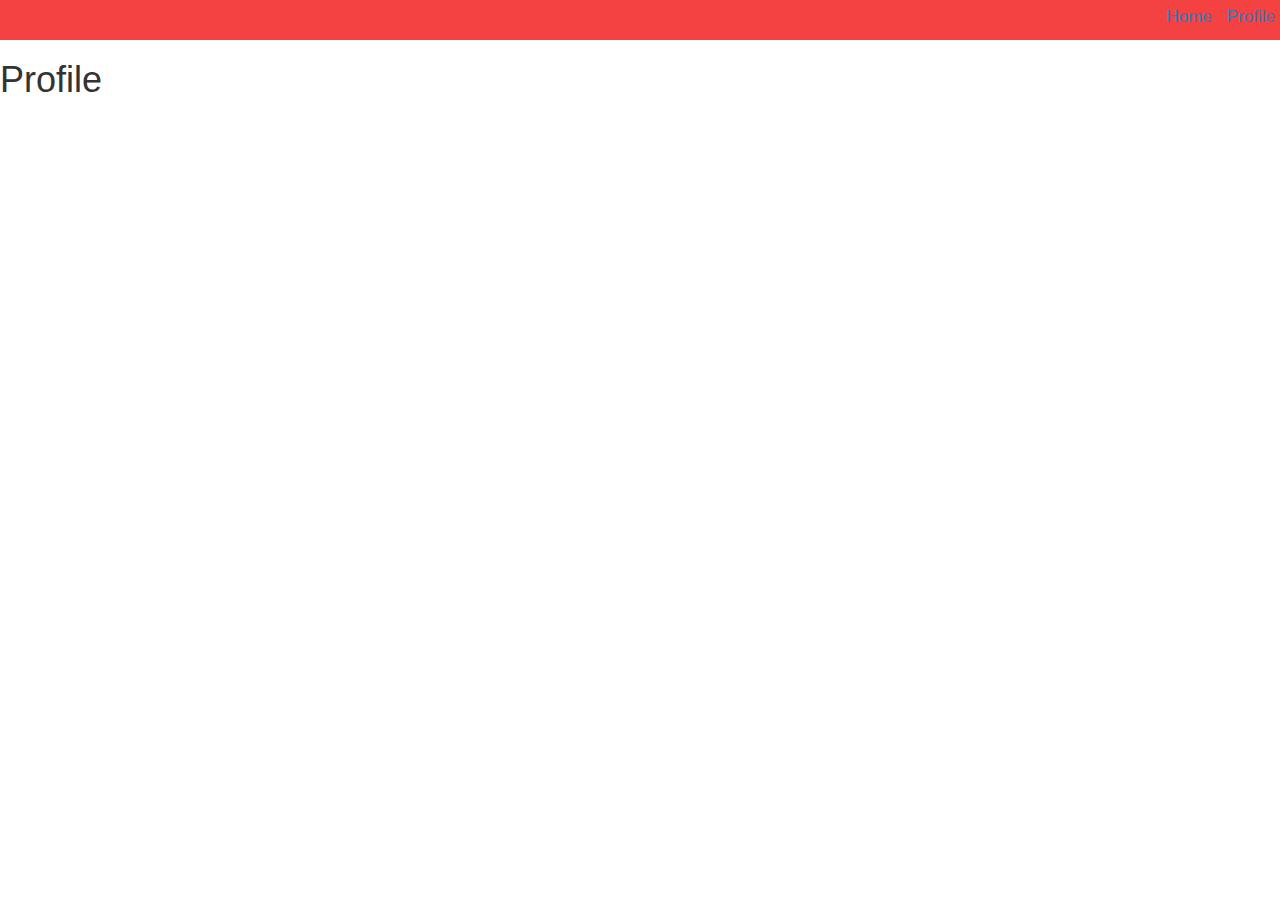
==== main.html @ efaf9eb9 "added two pages" ====
<!DOCTYPE html>
<html>

<head>
  <title></title>
  <link rel="stylesheet" type="text/css" href="main.css">
  <link rel="stylesheet" href="https://maxcdn.bootstrapcdn.com/bootstrap/3.3.7/css/bootstrap.min.css" integrity="sha384-BVYiiSIFeK1dGmJRAkycuHAHRg32OmUcww7on3RYdg4Va+PmSTsz/K68vbdEjh4u" crossorigin="anonymous">
<link rel="stylesheet" href="https://use.fontawesome.com/releases/v5.1.0/css/all.css" integrity="sha384-lKuwvrZot6UHsBSfcMvOkWwlCMgc0TaWr+30HWe3a4ltaBwTZhyTEggF5tJv8tbt" crossorigin="anonymous">
</head>
<body>
<div class="nav-bar">
  <ul class="nav">
    <a>Home</a>
    <a link="index.html">Profile</a>
  </ul>
</div>
  <h1>Profile</h1>


</body>































 </html>
---- main.css ----
.nav li{
  color: black;
}

a{
  color: black;
  margin-left: 5px;
  font-size: 17px;
  padding: 5px;
}


.nav-bar ul{
  display: flex;
 justify-content: flex-end;
 text-decoration: none;
 background-color: #f44242;
 height: 40px;
}
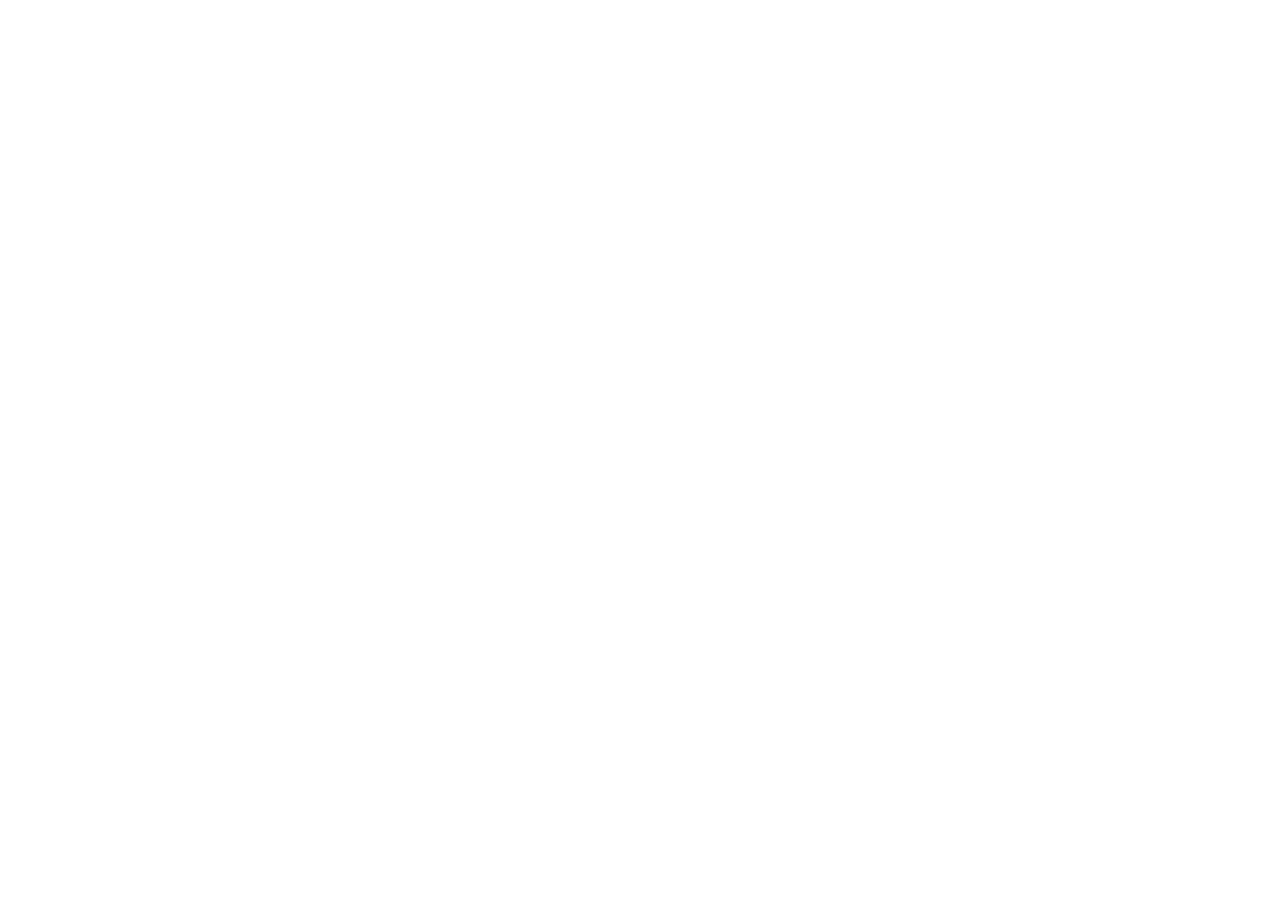
==== commit 2d350147: "added basic lay out and title as well as animation" ====
--- a/main.html
+++ b/main.html
@@ -6,18 +6,9 @@
   <link rel="stylesheet" type="text/css" href="main.css">
   <link rel="stylesheet" href="https://maxcdn.bootstrapcdn.com/bootstrap/3.3.7/css/bootstrap.min.css" integrity="sha384-BVYiiSIFeK1dGmJRAkycuHAHRg32OmUcww7on3RYdg4Va+PmSTsz/K68vbdEjh4u" crossorigin="anonymous">
 <link rel="stylesheet" href="https://use.fontawesome.com/releases/v5.1.0/css/all.css" integrity="sha384-lKuwvrZot6UHsBSfcMvOkWwlCMgc0TaWr+30HWe3a4ltaBwTZhyTEggF5tJv8tbt" crossorigin="anonymous">
+<link href="https://fonts.googleapis.com/css?family=Merriweather" rel="stylesheet">
 </head>
 <body>
-<div class="nav-bar">
-  <ul class="nav">
-    <a>Home</a>
-    <a link="index.html">Profile</a>
-  </ul>
-</div>
-  <h1>Profile</h1>
-
-
-</body>
 
 
 
@@ -49,4 +40,18 @@
 
 
 
+
+
+
+
+
+
+
+
+
+
+
+<script src="main.js"></script>
+</body>
+
  </html>
--- a/main.css
+++ b/main.css
@@ -1,21 +1,83 @@
-
-
-.nav li{
-  color: black;
+.navigation ul{
+display: flex;
+justify-content: flex-end;
+list-style: none;
 }
 
-a{
-  color: black;
-  margin-left: 5px;
-  font-size: 17px;
-  padding: 5px;
+h1{
+  text-align: center;
+}
+.navigation li{
+margin-right: 30px;
+padding: 8px;
+color: black;
+font-family:'Fredoka One' ;
+}
+
+.navigation a:hover{
+  text-decoration: none;
+  opacity: 0.5;
+
+}
+
+.logo div{
+  background-image: url("images/green-logo.png");
+
+}
+
+.navigation{
+  background-image: url("images/cam-adams.jpg");
+  height: 100vh;
+  /*width: 100vw;*/
+  background-size: cover;
+ /* background-position: center top;*/
 }
 
 
-.nav-bar ul{
+.title-landing{
+  color:#131011;
+  font-size: 105px;
+  opacity: 0.8;
+  font-family: 'Fredoka One';
+}
+
+ .banner{
+  background-color: #A6C5EB;
+  height: 600px;
+}
+
+.two img{
+height: 90vh;
+padding-top: 50px;
+border-radius: 1%;
+}
+
+.two{
   display: flex;
- justify-content: flex-end;
- text-decoration: none;
- background-color: #f44242;
- height: 40px;
+  align-items: center;
+
 }
+
+
+
+.two p{
+  margin-left: 100px;
+  font-family: 'Fredoka One';
+  text-shadow: 1px 1px 2px black;
+  color:#F6F2E9;
+  font-size: 55px;
+}
+
+ h1{
+  animation-delay: 1s;
+}
+
+
+
+
+
+
+
+
+
+
